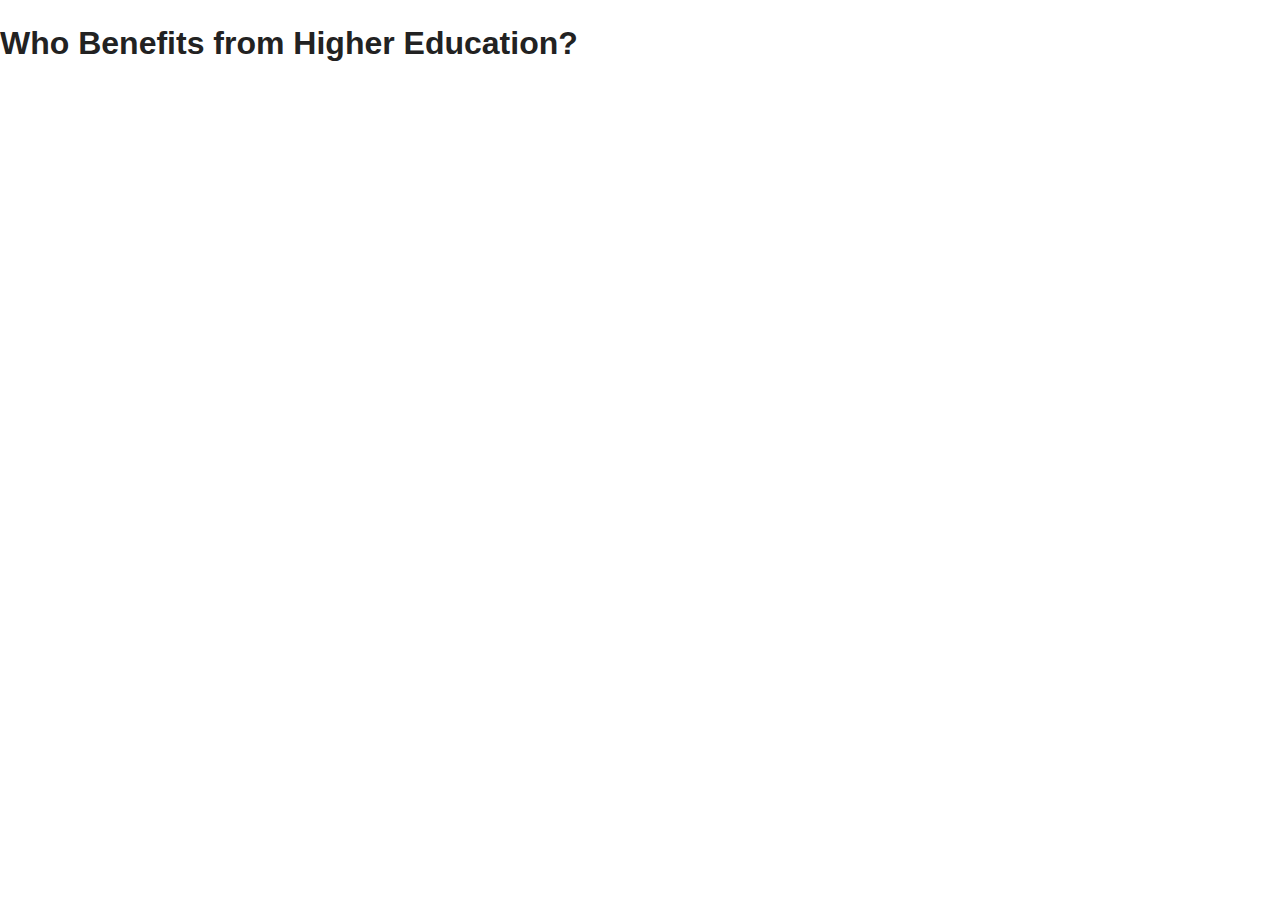
==== index.html @ f95140e9 "Create a page to share the visualization." ====
<!DOCTYPE html>
<html class="no-js">
    <head>
        <meta charset="utf-8">
        <meta http-equiv="X-UA-Compatible" content="IE=edge,chrome=1">
        <title>Who Benefits from Higher Education?</title>
        <meta name="description" content="">
        <meta name="viewport" content="width=device-width">

        <link rel="stylesheet" href="css/normalize.min.css">
        <link rel="stylesheet" href="css/main.css">

        <script src="js/vendor/modernizr-2.6.1.min.js"></script>
    </head>
    <body>

        <h1>Who Benefits from Higher Education?</h1>
        <svg id="benefits"></svg>

        <script src="http://d3js.org/d3.v2.min.js"></script>
        <script src="js/data.js"></script>
        <script src="js/main.js"></script>
    </body>
</html>
---- css/main.css ----
/* ==========================================================================
   HTML5 Boilerplate styles - h5bp.com (generated via initializr.com)
   ========================================================================== */

html,
button,
input,
select,
textarea {
    color: #222;
}

body {
    font-size: 1em;
    line-height: 1.4;
}

::-moz-selection {
    background: #b3d4fc;
    text-shadow: none;
}

::selection {
    background: #b3d4fc;
    text-shadow: none;
}

hr {
    display: block;
    height: 1px;
    border: 0;
    border-top: 1px solid #ccc;
    margin: 1em 0;
    padding: 0;
}

img {
    vertical-align: middle;
}

fieldset {
    border: 0;
    margin: 0;
    padding: 0;
}

textarea {
    resize: vertical;
}

.chromeframe {
    margin: 0.2em 0;
    background: #ccc;
    color: #000;
    padding: 0.2em 0;
}


/* ==========================================================================
   Author's custom styles
   ========================================================================== */

.male {
    stroke-width: 2px;
    stroke: #1E324A;
}

.female {
    stroke-width: 4px;
    stroke: #E03A8C;
}

.post_secondary circle {
    fill: white;
}

.tertiary .male {
    fill: #1E324A;
}

.tertiary .female {
    fill: #E03A8C;
}





/* ==========================================================================
   Media Queries
   ========================================================================== */

@media only screen and (min-width: 35em) {

}

@media only screen and (-webkit-min-device-pixel-ratio: 1.5),
       only screen and (min-resolution: 144dpi) {

}

/* ==========================================================================
   Helper classes
   ========================================================================== */

.ir {
    background-color: transparent;
    border: 0;
    overflow: hidden;
    *text-indent: -9999px;
}

.ir:before {
    content: "";
    display: block;
    width: 0;
    height: 100%;
}

.hidden {
    display: none !important;
    visibility: hidden;
}

.visuallyhidden {
    border: 0;
    clip: rect(0 0 0 0);
    height: 1px;
    margin: -1px;
    overflow: hidden;
    padding: 0;
    position: absolute;
    width: 1px;
}

.visuallyhidden.focusable:active,
.visuallyhidden.focusable:focus {
    clip: auto;
    height: auto;
    margin: 0;
    overflow: visible;
    position: static;
    width: auto;
}

.invisible {
    visibility: hidden;
}

.clearfix:before,
.clearfix:after {
    content: " ";
    display: table;
}

.clearfix:after {
    clear: both;
}

.clearfix {
    *zoom: 1;
}

/* ==========================================================================
   Print styles
   ========================================================================== */

@media print {
    * {
        background: transparent !important;
        color: #000 !important; /* Black prints faster: h5bp.com/s */
        box-shadow:none !important;
        text-shadow: none !important;
    }

    a,
    a:visited {
        text-decoration: underline;
    }

    a[href]:after {
        content: " (" attr(href) ")";
    }

    abbr[title]:after {
        content: " (" attr(title) ")";
    }

    /*
     * Don't show links for images, or javascript/internal links
     */

    .ir a:after,
    a[href^="javascript:"]:after,
    a[href^="#"]:after {
        content: "";
    }

    pre,
    blockquote {
        border: 1px solid #999;
        page-break-inside: avoid;
    }

    thead {
        display: table-header-group; /* h5bp.com/t */
    }

    tr,
    img {
        page-break-inside: avoid;
    }

    img {
        max-width: 100% !important;
    }

    @page {
        margin: 0.5cm;
    }

    p,
    h2,
    h3 {
        orphans: 3;
        widows: 3;
    }

    h2,
    h3 {
        page-break-after: avoid;
    }
}
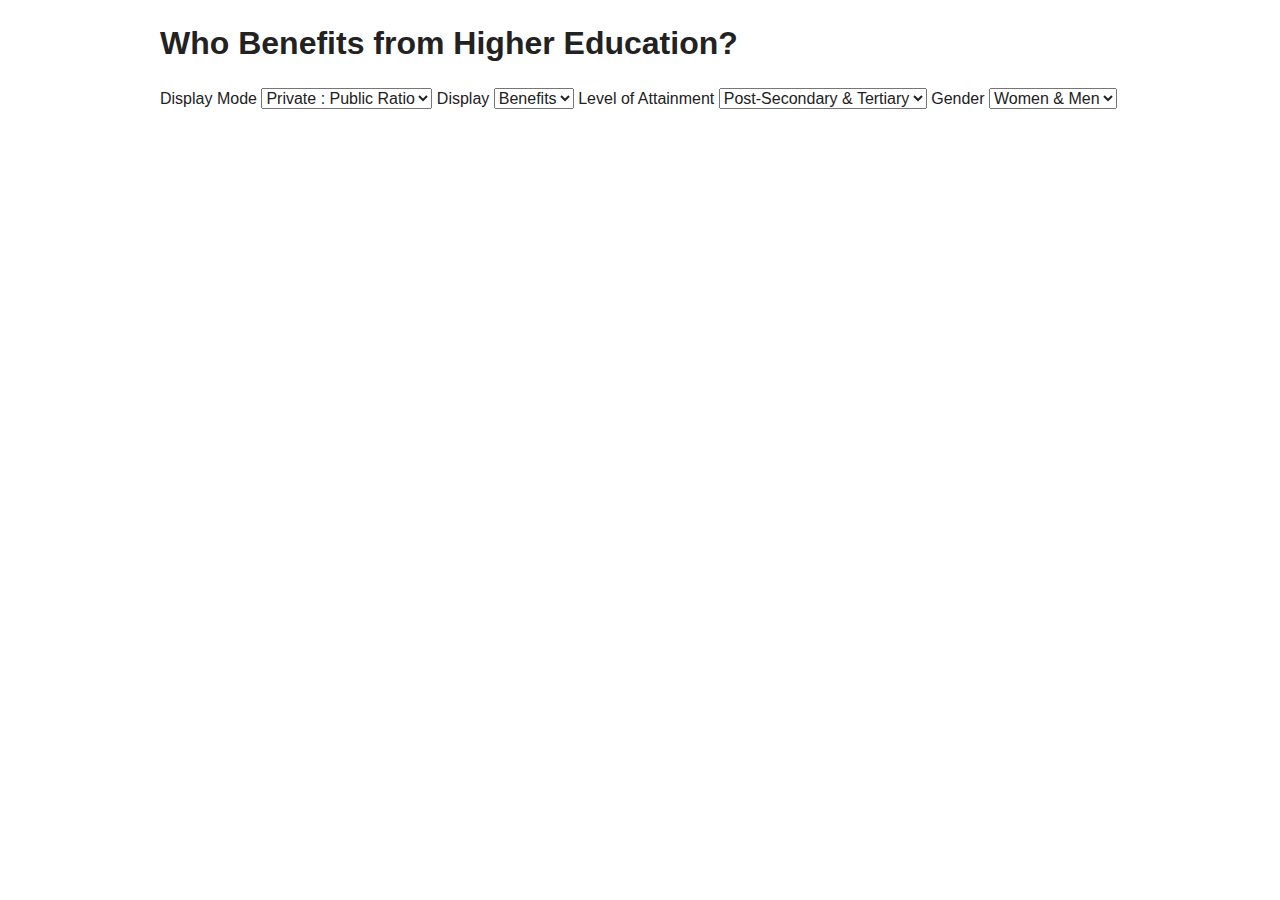
==== commit cd942bc3: "Add controls to configure visualization" ====
--- a/index.html
+++ b/index.html
@@ -15,10 +15,40 @@
     <body>
 
         <h1>Who Benefits from Higher Education?</h1>
+
+        <label for="mode">Display Mode</label>
+        <select id="mode" name="mode" class="display">
+            <option value="ratio">Private : Public Ratio</option>
+            <option value="private">Private</option>
+            <option value="public">Public</option>
+        </select>
+
+        <label for="display">Display</label>
+        <select id="display" name="display" class="display">
+            <option value="benefits">Benefits</option>
+            <option value="costs">Costs</option>
+        </select>
+        
+        <label for="attainment">Level of Attainment</label>
+        <select id="attainment" name="attainment" class="filter">
+            <option value="both">Post-Secondary &amp; Tertiary</option>
+            <option value="post-secondary">Post-Secondary</option>
+            <option value="tertiary">Tertiary</option>
+        </select>
+
+        <label for="gender">Gender</label>
+        <select id="gender" name="gender" class="filter">
+            <option value="both">Women &amp; Men</option>
+            <option value="female">Women</option>
+            <option value="male">Men</option>
+        </select>
+
         <svg id="benefits"></svg>
 
+
+
         <script src="http://d3js.org/d3.v2.min.js"></script>
-        <script src="js/data.js"></script>
+        <script src="js/incentives.js"></script>
         <script src="js/main.js"></script>
     </body>
 </html>
--- a/css/main.css
+++ b/css/main.css
@@ -60,25 +60,33 @@
    Author's custom styles
    ========================================================================== */
 
-.male {
+body {
+    width: 960px;
+    margin-left: auto;
+    margin-right: auto;
+}
+
+svg {
+    display: block;
+}
+
+.post-secondary_male {
+    fill: white;
     stroke-width: 2px;
     stroke: #1E324A;
 }
 
-.female {
-    stroke-width: 4px;
+.post-secondary_female {
+    fill: white;
+    stroke-width: 2px;
     stroke: #E03A8C;
 }
 
-.post_secondary circle {
-    fill: white;
-}
-
-.tertiary .male {
+.tertiary_male {
     fill: #1E324A;
 }
 
-.tertiary .female {
+.tertiary_female {
     fill: #E03A8C;
 }
 
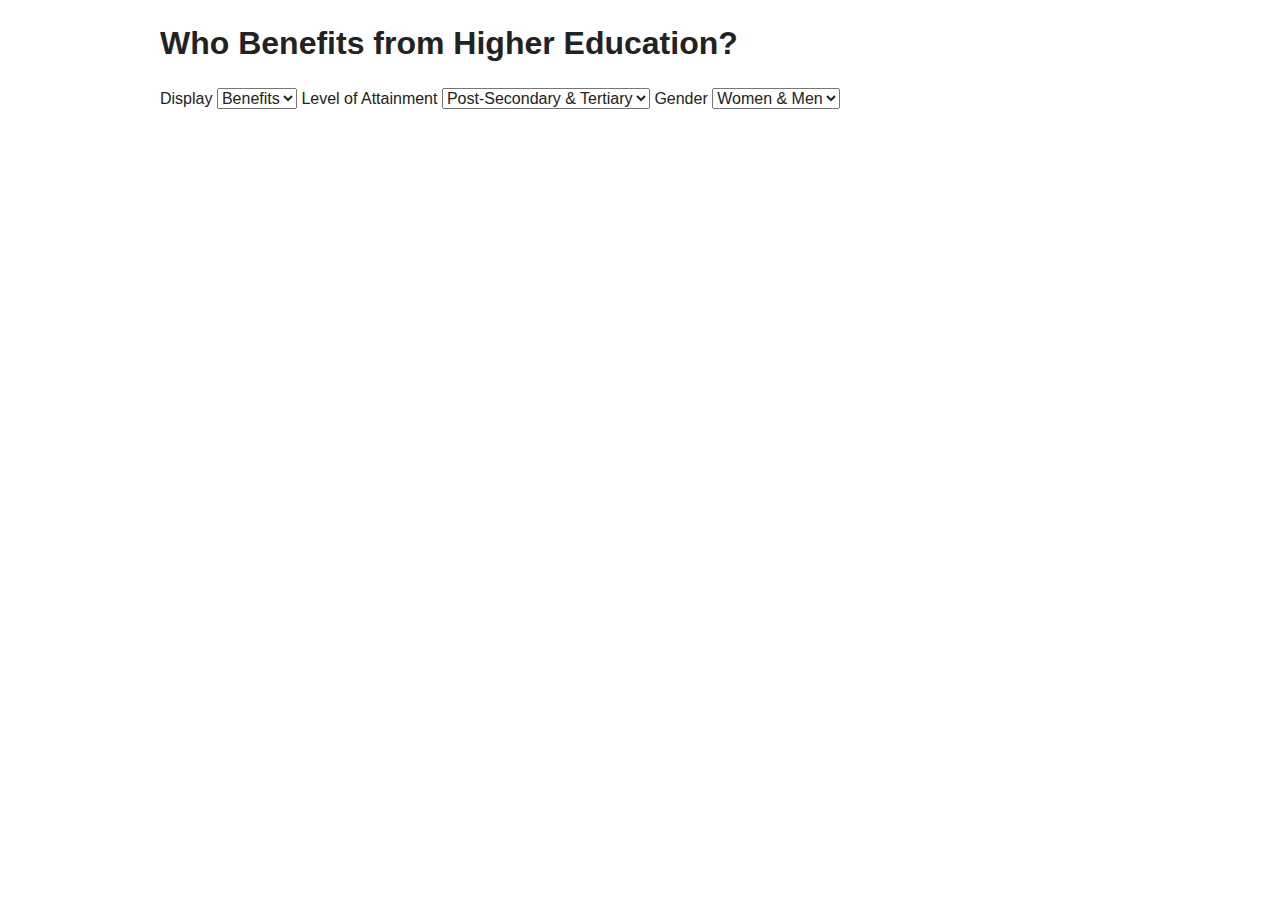
==== commit 9c7be753: "Create a (boring) scatterplot of costs vs. benefits" ====
--- a/index.html
+++ b/index.html
@@ -15,13 +15,6 @@
     <body>
 
         <h1>Who Benefits from Higher Education?</h1>
-
-        <label for="mode">Display Mode</label>
-        <select id="mode" name="mode" class="display">
-            <option value="ratio">Private : Public Ratio</option>
-            <option value="private">Private</option>
-            <option value="public">Public</option>
-        </select>
 
         <label for="display">Display</label>
         <select id="display" name="display" class="display">
@@ -43,11 +36,9 @@
             <option value="male">Men</option>
         </select>
 
-        <svg id="benefits"></svg>
+        <svg id="benefits" width="960", height="700"></svg>
 
-
-
-        <script src="http://d3js.org/d3.v2.min.js"></script>
+        <script src="js/d3.v2.min.js"></script>
         <script src="js/incentives.js"></script>
         <script src="js/main.js"></script>
     </body>
--- a/css/main.css
+++ b/css/main.css
@@ -90,9 +90,22 @@
     fill: #E03A8C;
 }
 
-
-
-
+.layer {
+    opacity: 0.5;
+}
+
+.axis text {
+    fill: #888;
+    font-size: 11px;
+}
+
+.axis line {
+    stroke: #888;
+}
+
+.axis path {
+  display: none;
+}
 
 /* ==========================================================================
    Media Queries
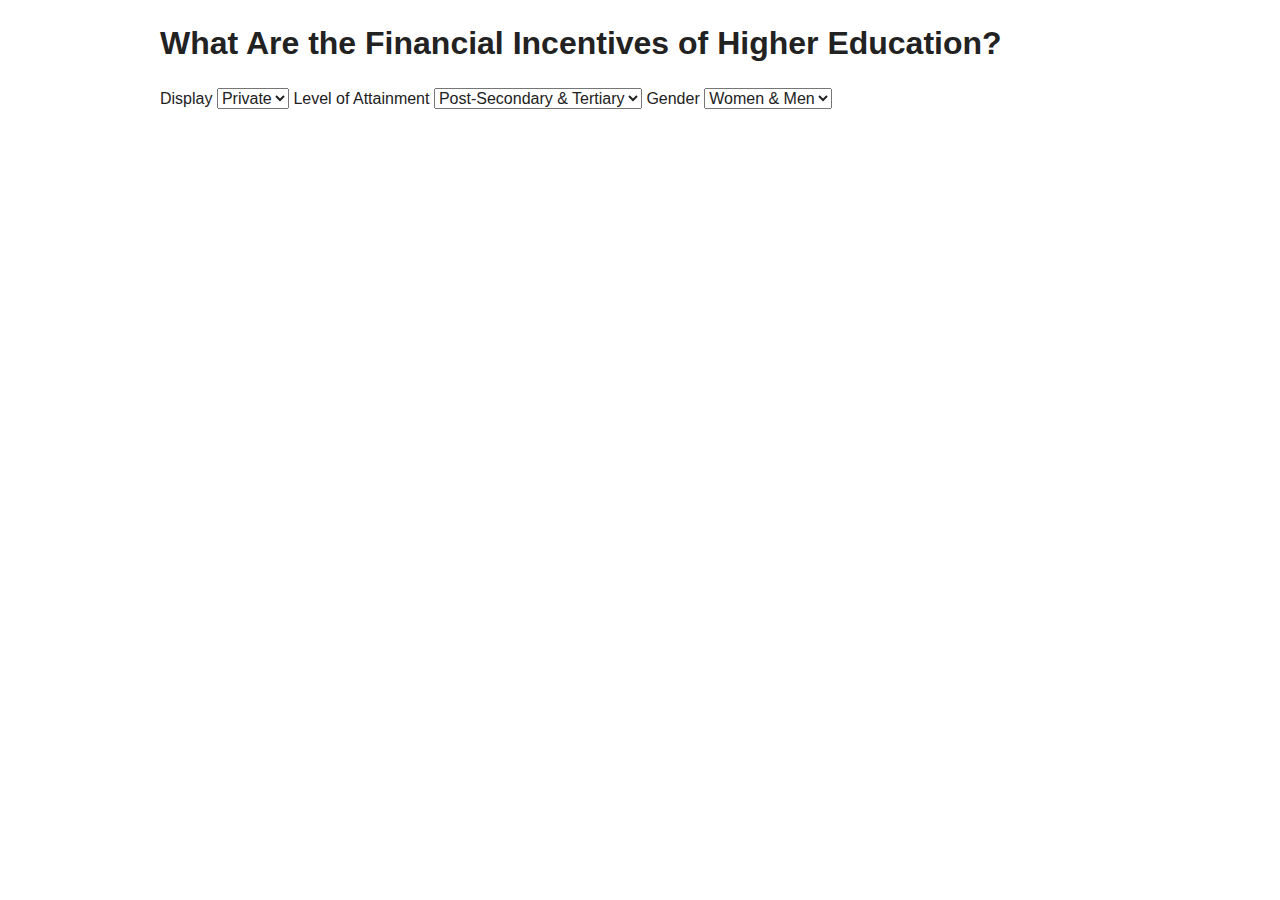
==== commit 181262a7: "Create an "iceberg" diagram illustrating the cost-benefit analysis of higher education" ====
--- a/index.html
+++ b/index.html
@@ -14,12 +14,12 @@
     </head>
     <body>
 
-        <h1>Who Benefits from Higher Education?</h1>
+        <h1>What Are the Financial Incentives of Higher Education?</h1>
 
-        <label for="display">Display</label>
-        <select id="display" name="display" class="display">
-            <option value="benefits">Benefits</option>
-            <option value="costs">Costs</option>
+        <label for="sector">Display</label>
+        <select id="sector" name="sector" class="sector">
+            <option value="private">Private</option>
+            <option value="public">Public</option>
         </select>
         
         <label for="attainment">Level of Attainment</label>
--- a/css/main.css
+++ b/css/main.css
@@ -70,43 +70,26 @@
     display: block;
 }
 
-.post-secondary_male {
-    fill: white;
-    stroke-width: 2px;
-    stroke: #1E324A;
-}
-
-.post-secondary_female {
-    fill: white;
-    stroke-width: 2px;
-    stroke: #E03A8C;
-}
-
-.tertiary_male {
-    fill: #1E324A;
-}
-
-.tertiary_female {
-    fill: #E03A8C;
-}
-
-.layer {
-    opacity: 0.5;
-}
-
-.axis text {
-    fill: #888;
-    font-size: 11px;
-}
-
-.axis line {
-    stroke: #888;
-}
-
-.axis path {
-  display: none;
-}
-
+.npv {
+    fill: #0770A2;
+}
+
+.total_benefits {
+    fill: #82D9F7;
+}
+
+text{
+    font-size: 12px;
+}
+
+.country {
+    text-anchor: end;
+}
+
+.total-benefits,
+.total-costs {
+    text-anchor: middle;
+}
 /* ==========================================================================
    Media Queries
    ========================================================================== */
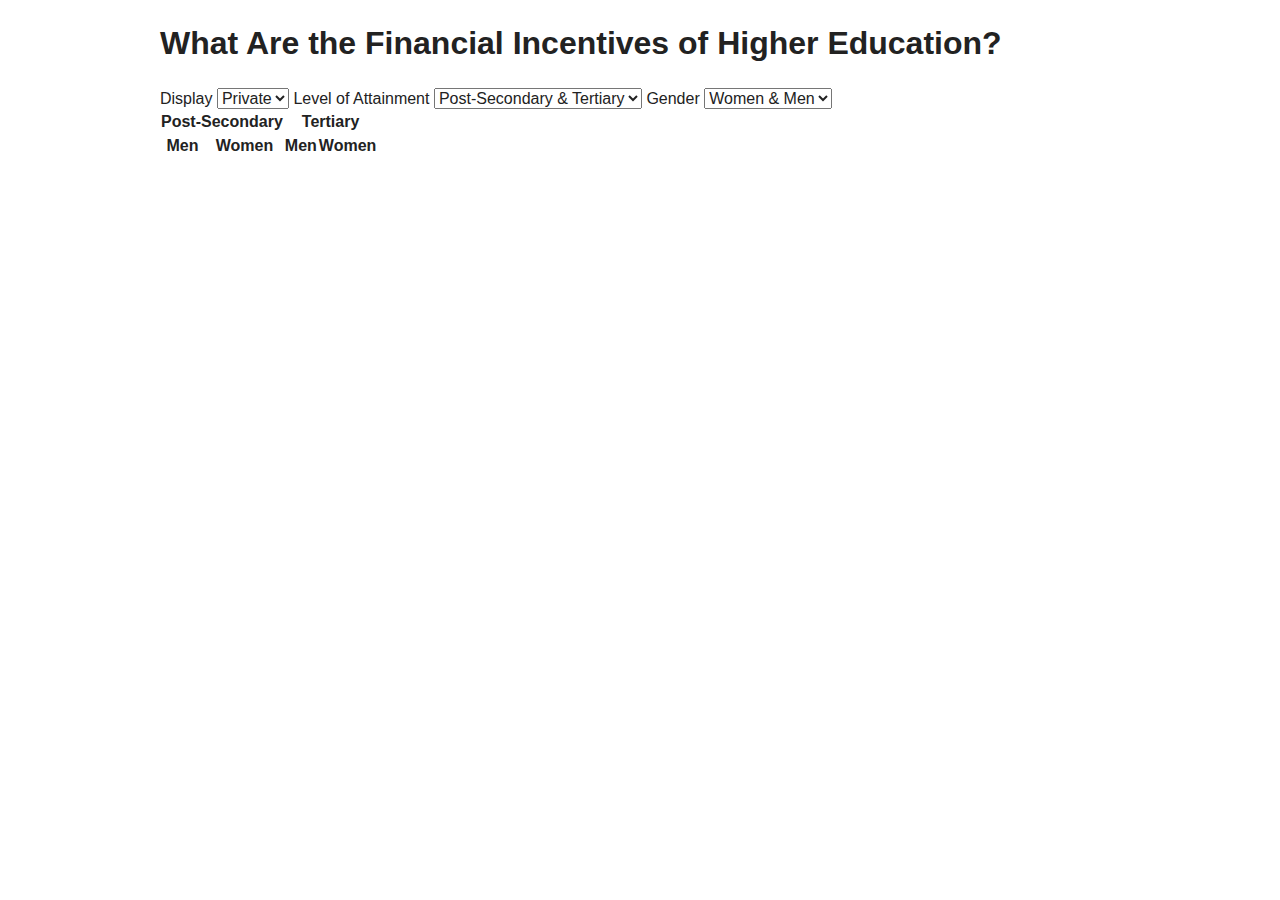
==== commit 390ad430: "Added some rudimentary headers that follow the chart as you scroll." ====
--- a/index.html
+++ b/index.html
@@ -36,6 +36,20 @@
             <option value="male">Men</option>
         </select>
 
+        <table class="headers">
+            <thead>
+                <tr>
+                    <th colspan="2">Post-Secondary</th>
+                    <th colspan="2">Tertiary</th>
+                </tr>
+                <tr>
+                    <th>Men</th>
+                    <th>Women</th>
+                    <th>Men</th>
+                    <th>Women</th>
+                </tr>
+            </thead>
+        </table>
         <svg id="benefits" width="960", height="700"></svg>
 
         <script src="js/d3.v2.min.js"></script>
--- a/css/main.css
+++ b/css/main.css
@@ -90,6 +90,15 @@
 .total-costs {
     text-anchor: middle;
 }
+
+.headers {
+    position: relative;
+}
+
+.headers th {
+    background-color: rgba(255, 255, 255, 0.8);
+}
+
 /* ==========================================================================
    Media Queries
    ========================================================================== */
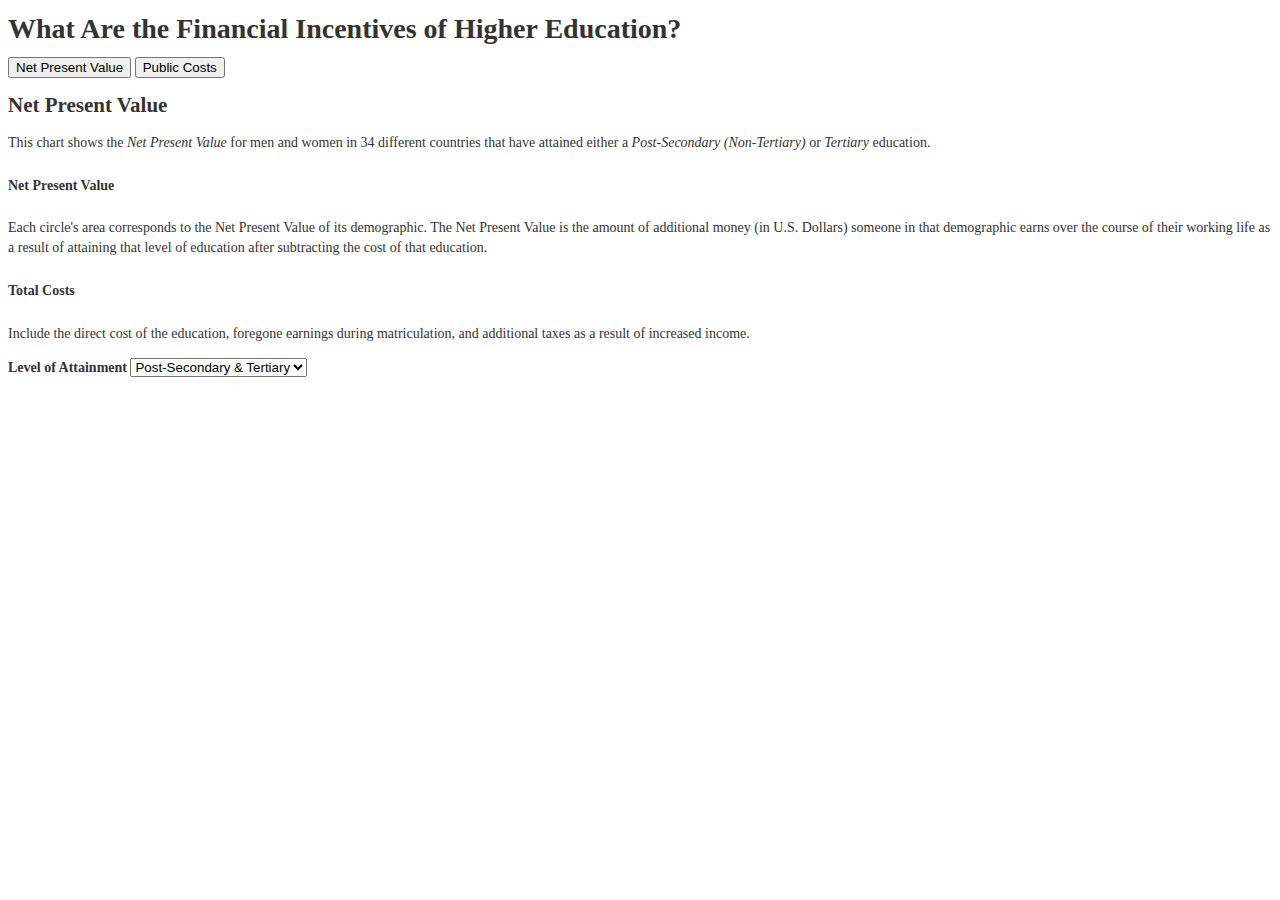
==== commit 5dd1e25f: "Compare public/private costs in a scatterplot" ====
--- a/index.html
+++ b/index.html
@@ -3,57 +3,67 @@
     <head>
         <meta charset="utf-8">
         <meta http-equiv="X-UA-Compatible" content="IE=edge,chrome=1">
-        <title>Who Benefits from Higher Education?</title>
+        <title>Financial Incentives for Higher Education</title>
         <meta name="description" content="">
         <meta name="viewport" content="width=device-width">
 
-        <link rel="stylesheet" href="css/normalize.min.css">
+        <link rel="stylesheet" href="css/bootstrap-responsive.min.css">
+        <link rel="stylesheet" href="css/colorbrewer.css">
         <link rel="stylesheet" href="css/main.css">
 
         <script src="js/vendor/modernizr-2.6.1.min.js"></script>
     </head>
     <body>
 
-        <h1>What Are the Financial Incentives of Higher Education?</h1>
+        <h1 class="row-fluid">What Are the Financial Incentives of Higher Education?</h1>
 
-        <label for="sector">Display</label>
-        <select id="sector" name="sector" class="sector">
-            <option value="private">Private</option>
-            <option value="public">Public</option>
-        </select>
-        
-        <label for="attainment">Level of Attainment</label>
-        <select id="attainment" name="attainment" class="filter">
-            <option value="both">Post-Secondary &amp; Tertiary</option>
-            <option value="post-secondary">Post-Secondary</option>
-            <option value="tertiary">Tertiary</option>
-        </select>
+        <nav class="row-fluid">
+            <button id="showNPV" class="navbutton" data-article="npv">Net Present Value</button>
+            <button id="showPublicCBA" class="navbutton" data-article="cba">Public Costs</button>
+        </nav>
 
-        <label for="gender">Gender</label>
-        <select id="gender" name="gender" class="filter">
-            <option value="both">Women &amp; Men</option>
-            <option value="female">Women</option>
-            <option value="male">Men</option>
-        </select>
+        <div class="row-fluid">
+            <div class="span2">
+                <article id="npv">
+                    <h2>Net Present Value</h2>
+                    <p>This chart shows the <em>Net Present Value</em> for men and women in 34 different countries that have attained either a <em>Post-Secondary (Non-Tertiary)</em> or <em>Tertiary</em> education.</p>
 
-        <table class="headers">
-            <thead>
-                <tr>
-                    <th colspan="2">Post-Secondary</th>
-                    <th colspan="2">Tertiary</th>
-                </tr>
-                <tr>
-                    <th>Men</th>
-                    <th>Women</th>
-                    <th>Men</th>
-                    <th>Women</th>
-                </tr>
-            </thead>
-        </table>
-        <svg id="benefits" width="960", height="700"></svg>
+                    <h5>Net Present Value</h5>
+                    <p>Each circle's area corresponds to the Net Present Value of its demographic. The Net Present Value is the amount of additional money (in U.S. Dollars) someone in that demographic earns over the course of their working life as a result of attaining that level of education after subtracting the cost of that education.</p>
 
+                    <h5>Total Costs</h5>
+                    <p>Include the direct cost of the education, foregone earnings during matriculation, and additional taxes as a result of increased income.</p>
+                </article>
+
+                <article id="cba" style="display:none">
+                    <h2>Public Costs</h2>
+                    <p>Something something public subsidies and private benefits.&hellip;</p>
+                    <h5>Public Costs</h5>
+                    <p>Lorem ipsum dolor sit amet, consectetuer adipiscing elit. Aenean commodo ligula eget dolor. Aenean massa. Cum sociis natoque penatibus et magnis dis parturient montes, nascetur ridiculus mus. Donec quam felis.</p>
+                </article>
+
+                <article id="gender" style="display:none">
+                    <h2>Gender breakdown</h2>
+                    <p>Lorem ipsum dolor sit amet, consectetuer adipiscing elit. Aenean commodo ligula eget dolor. Aenean massa. Cum sociis natoque penatibus et magnis dis parturient montes, nascetur ridiculus mus. Donec quam felis.</p>
+                </article>
+            </div>
+
+            <div class="span10 last">
+                <label for="attainment">Level of Attainment</label>
+                <select id="attainment" name="attainment" class="filter">
+                    <option value="both">Post-Secondary &amp; Tertiary</option>
+                    <option value="post secondary">Post-Secondary</option>
+                    <option value="tertiary">Tertiary</option>
+                </select>
+
+                <svg id="benefits" class="Reds"></svg>
+            </div>
+        </div>
+
+        <script src="js/vendor/jquery-1.8.2.min.js"></script>
         <script src="js/d3.v2.min.js"></script>
-        <script src="js/incentives.js"></script>
+        <script src="js/npv.js"></script>
+        <script src="js/public_costs.js"></script>
         <script src="js/main.js"></script>
     </body>
 </html>
--- a/css/main.css
+++ b/css/main.css
@@ -1,59 +1,3 @@
-/* ==========================================================================
-   HTML5 Boilerplate styles - h5bp.com (generated via initializr.com)
-   ========================================================================== */
-
-html,
-button,
-input,
-select,
-textarea {
-    color: #222;
-}
-
-body {
-    font-size: 1em;
-    line-height: 1.4;
-}
-
-::-moz-selection {
-    background: #b3d4fc;
-    text-shadow: none;
-}
-
-::selection {
-    background: #b3d4fc;
-    text-shadow: none;
-}
-
-hr {
-    display: block;
-    height: 1px;
-    border: 0;
-    border-top: 1px solid #ccc;
-    margin: 1em 0;
-    padding: 0;
-}
-
-img {
-    vertical-align: middle;
-}
-
-fieldset {
-    border: 0;
-    margin: 0;
-    padding: 0;
-}
-
-textarea {
-    resize: vertical;
-}
-
-.chromeframe {
-    margin: 0.2em 0;
-    background: #ccc;
-    color: #000;
-    padding: 0.2em 0;
-}
 
 
 /* ==========================================================================
@@ -61,186 +5,91 @@
    ========================================================================== */
 
 body {
-    width: 960px;
-    margin-left: auto;
-    margin-right: auto;
+    color: #333;
+    font-family: "Helvetica Neue" Helvetia Arial sans-serif;
+    font-size: 0.875em;
+    line-height: 1.4em;
+}
+
+h5 {
+    display: run-in;
+    font-size: 1em;
+    font-weight: bold;
+    margin-right: 1em;
+}
+
+label {
+    font-weight: bold;
 }
 
 svg {
     display: block;
 }
 
-.npv {
-    fill: #0770A2;
-}
-
-.total_benefits {
-    fill: #82D9F7;
-}
-
-text{
+text {
     font-size: 12px;
 }
 
-.country {
-    text-anchor: end;
+circle {
+    opacity: 0.8;
 }
 
-.total-benefits,
-.total-costs {
+circle:hover {
+    stroke: #333;
+    stroke-width: 4;
+}
+
+.tooltip {
+    background-color: #FFF;
+    background-color: rgba(255, 255, 255, 0.95);
+    box-shadow: 0 1px 6px;
+    border-radius: 3px;
+    padding: 0.5em;
+    position: absolute;
+}
+
+.tooltip .gender,
+.tooltip .npv,
+.tooltip .costs {
+    padding-left: 1.5em;
+    text-align: right;
+}
+
+.axis path,
+.axis line {
+  fill: none;
+  stroke: #bbb;
+  shape-rendering: crispEdges;
+}
+
+.axis text {
+    fill: #bbb;
+}
+
+.title {
     text-anchor: middle;
 }
 
-.headers {
-    position: relative;
+.domain {
+    display: none;
 }
 
-.headers th {
-    background-color: rgba(255, 255, 255, 0.8);
+.reference {
+    stroke: #bbb;
 }
 
-/* ==========================================================================
-   Media Queries
-   ========================================================================== */
-
-@media only screen and (min-width: 35em) {
-
+.male.post_secondary {
+    fill: #53A5B6;
 }
 
-@media only screen and (-webkit-min-device-pixel-ratio: 1.5),
-       only screen and (min-resolution: 144dpi) {
-
+.male.tertiary {
+    fill: #0A527E;
 }
 
-/* ==========================================================================
-   Helper classes
-   ========================================================================== */
-
-.ir {
-    background-color: transparent;
-    border: 0;
-    overflow: hidden;
-    *text-indent: -9999px;
+.female.post_secondary {
+    fill: #E7BDC6;
 }
 
-.ir:before {
-    content: "";
-    display: block;
-    width: 0;
-    height: 100%;
-}
-
-.hidden {
-    display: none !important;
-    visibility: hidden;
-}
-
-.visuallyhidden {
-    border: 0;
-    clip: rect(0 0 0 0);
-    height: 1px;
-    margin: -1px;
-    overflow: hidden;
-    padding: 0;
-    position: absolute;
-    width: 1px;
-}
-
-.visuallyhidden.focusable:active,
-.visuallyhidden.focusable:focus {
-    clip: auto;
-    height: auto;
-    margin: 0;
-    overflow: visible;
-    position: static;
-    width: auto;
-}
-
-.invisible {
-    visibility: hidden;
-}
-
-.clearfix:before,
-.clearfix:after {
-    content: " ";
-    display: table;
-}
-
-.clearfix:after {
-    clear: both;
-}
-
-.clearfix {
-    *zoom: 1;
-}
-
-/* ==========================================================================
-   Print styles
-   ========================================================================== */
-
-@media print {
-    * {
-        background: transparent !important;
-        color: #000 !important; /* Black prints faster: h5bp.com/s */
-        box-shadow:none !important;
-        text-shadow: none !important;
-    }
-
-    a,
-    a:visited {
-        text-decoration: underline;
-    }
-
-    a[href]:after {
-        content: " (" attr(href) ")";
-    }
-
-    abbr[title]:after {
-        content: " (" attr(title) ")";
-    }
-
-    /*
-     * Don't show links for images, or javascript/internal links
-     */
-
-    .ir a:after,
-    a[href^="javascript:"]:after,
-    a[href^="#"]:after {
-        content: "";
-    }
-
-    pre,
-    blockquote {
-        border: 1px solid #999;
-        page-break-inside: avoid;
-    }
-
-    thead {
-        display: table-header-group; /* h5bp.com/t */
-    }
-
-    tr,
-    img {
-        page-break-inside: avoid;
-    }
-
-    img {
-        max-width: 100% !important;
-    }
-
-    @page {
-        margin: 0.5cm;
-    }
-
-    p,
-    h2,
-    h3 {
-        orphans: 3;
-        widows: 3;
-    }
-
-    h2,
-    h3 {
-        page-break-after: avoid;
-    }
+.female.tertiary {
+    fill: #CB7C97;
 }